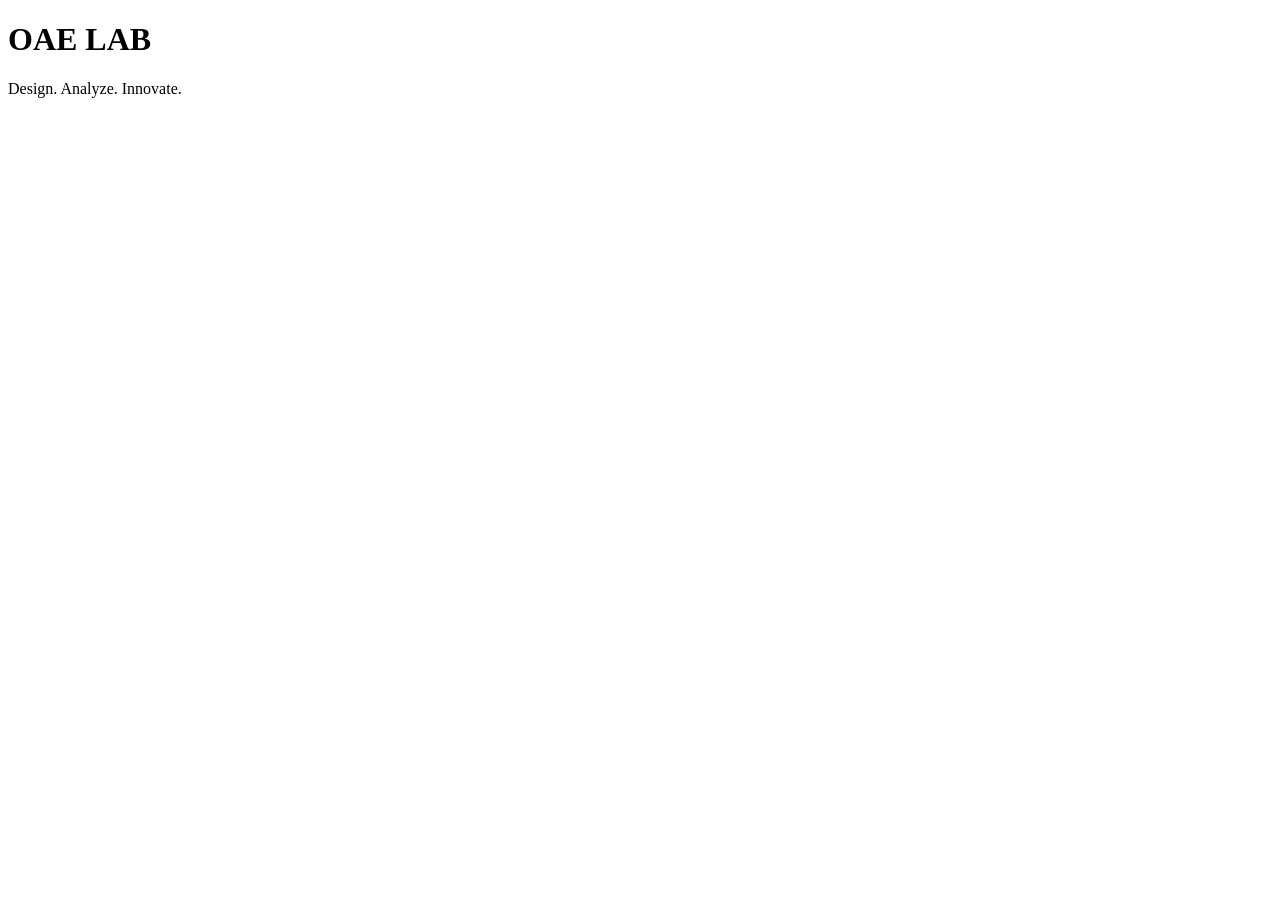
==== index.html @ 1619c129 "Create initial OAE LAB homepage" ====
<!DOCTYPE html>
<html lang="en">
<head>
    <meta charset="UTF-8">
    <meta name="viewport" content="width=device-width, initial-scale=1.0">
    <title>OAE LAB | Engineering & Innovation</title>
</head>
<body>
    <h1>OAE LAB</h1>
    <p>Design. Analyze. Innovate.</p>
</body>
</html>
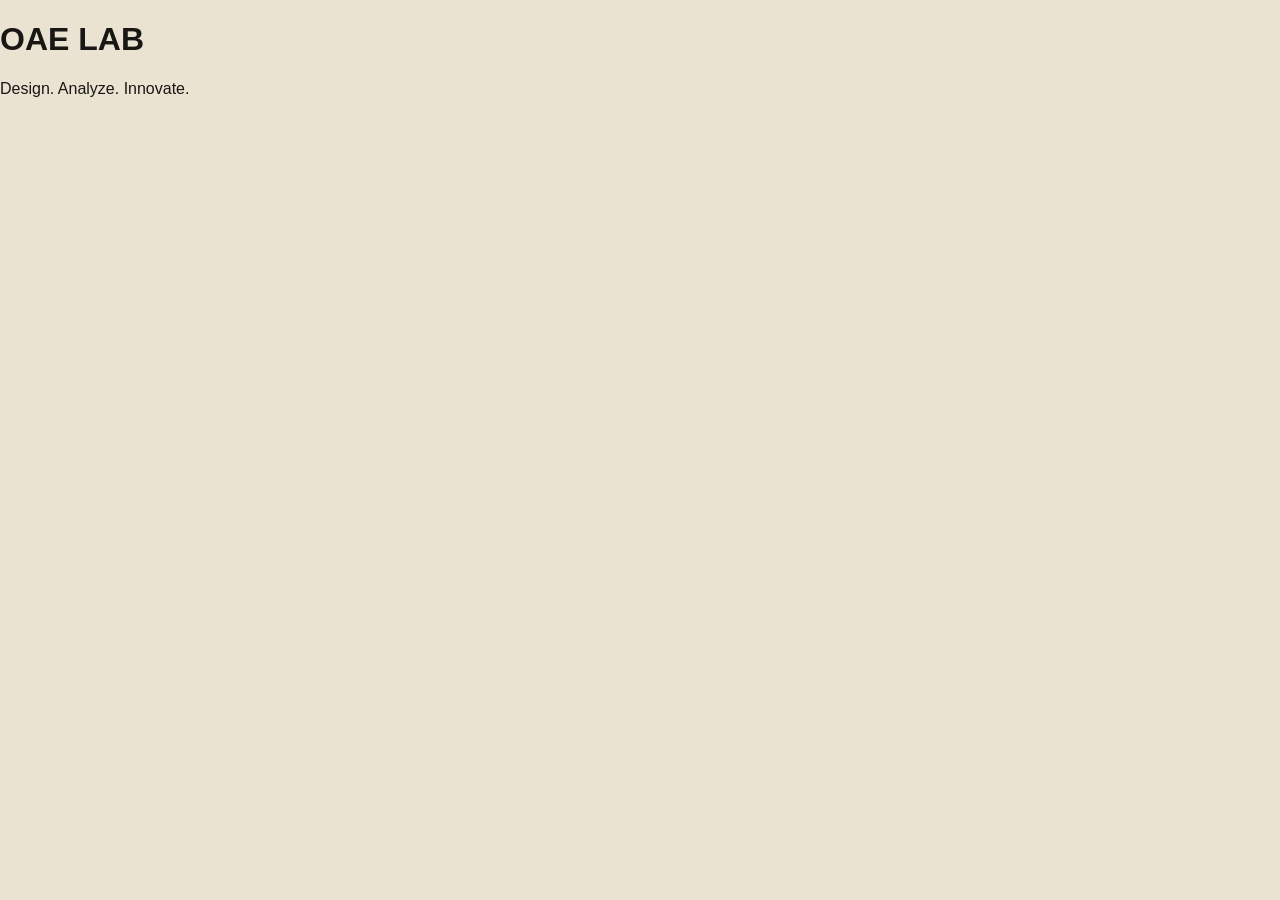
==== commit 36a3d4e6: "Add initial OAE LAB styles" ====
--- a/index.html
+++ b/index.html
@@ -5,6 +5,7 @@
     <meta charset="UTF-8">
     <meta name="viewport" content="width=device-width, initial-scale=1.0">
     <title>OAE LAB | Engineering & Innovation</title>
+    <link rel="stylesheet" href="style.css">
 </head>
 <body>
     <h1>OAE LAB</h1>
--- a/style.css
+++ b/style.css
@@ -0,0 +1,15 @@
+
+:root {
+    --color-background: #EAE3D2;
+    --color-text: #191714;
+    --color-primary: #587663;
+    --color-accent: #F5C83C;
+    --color-coral: #C64B35;
+}
+
+body {
+    margin: 0;
+    background-color: var(--color-background);
+    color: var(--color-text);
+    font-family: Arial, sans-serif;
+}
